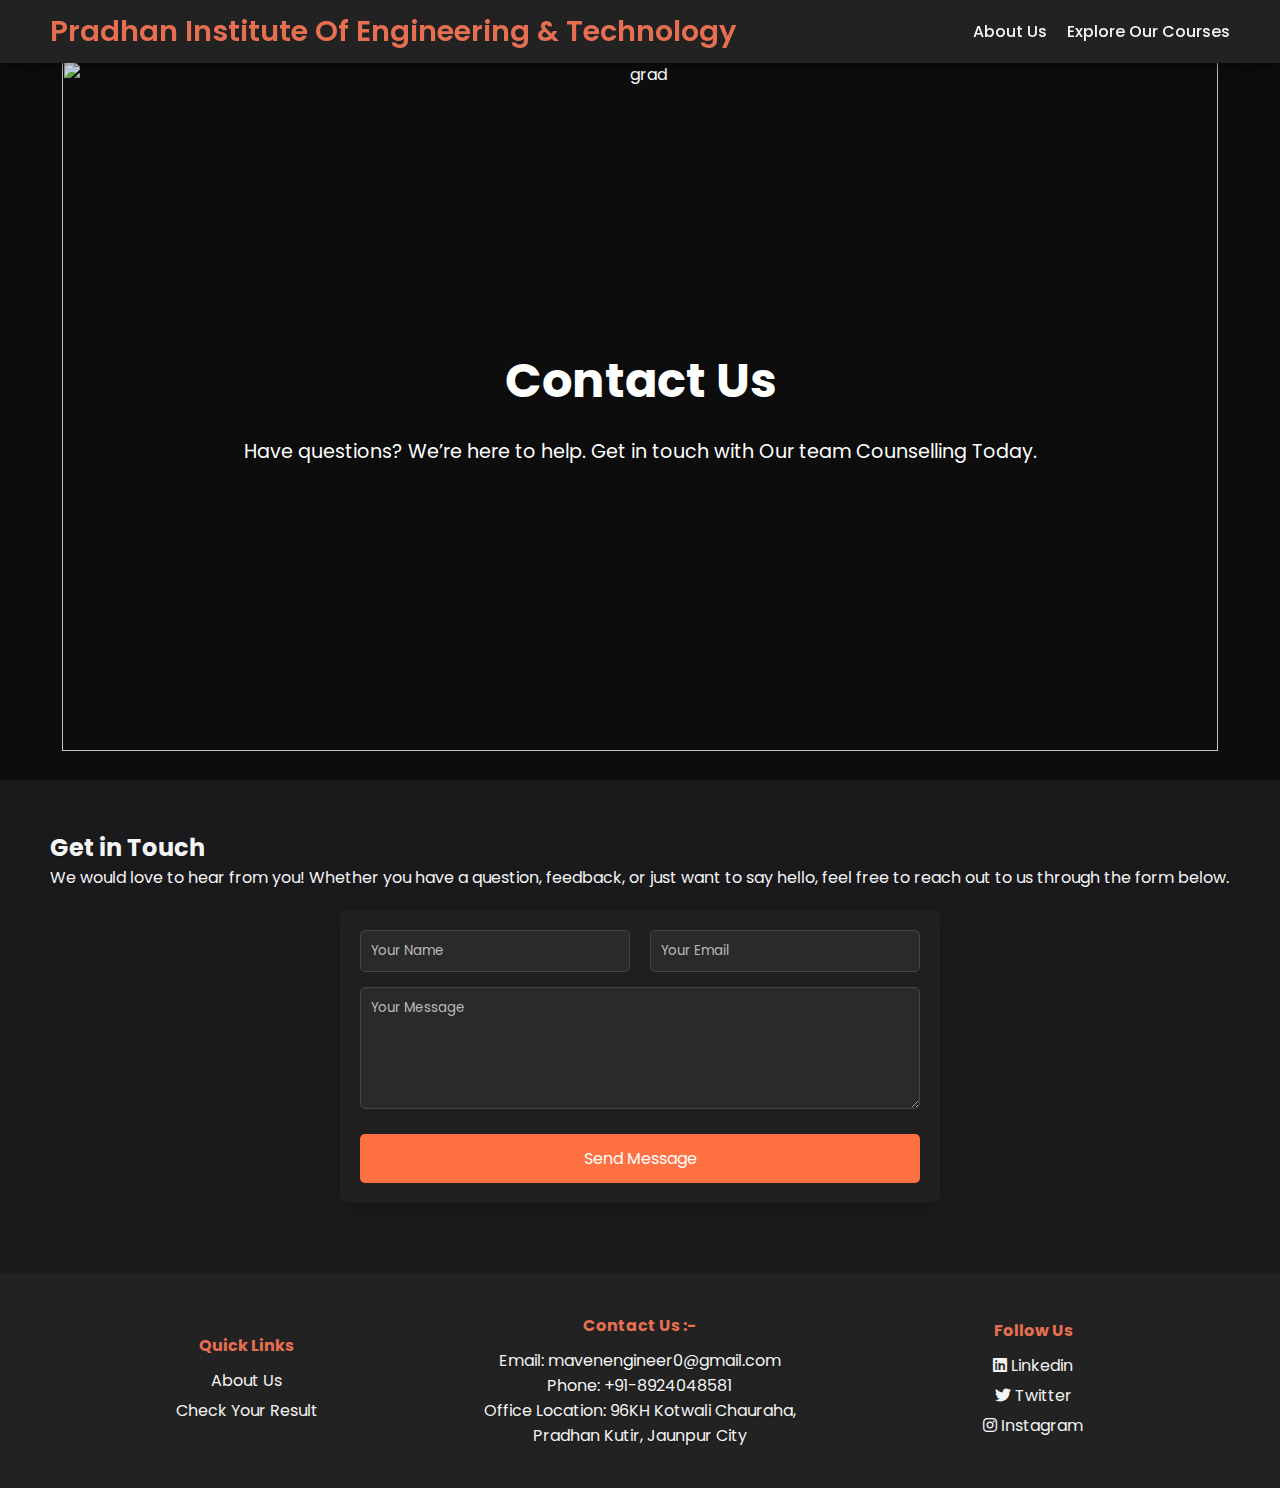
==== contact.html @ a4a4e16d "Add files via upload" ====
<html lang="en">

<head>
  <meta charset="UTF-8">
  <meta http-equiv="X-UA-Compatible=IE=edge">
  <meta name="viewport" content="width=device-width, initial-scale=1.0">
  <title>Contact Us | Expert Counsellors</title>
  <link href="https://fonts.googleapis.com/css2?family=Poppins:wght@300;400;600&display=swap" rel="stylesheet">
  <link rel="stylesheet" href="https://cdnjs.cloudflare.com/ajax/libs/font-awesome/6.0.0-beta3/css/all.min.css">
  <link rel="stylesheet" href="styles.css"> <!-- Link to your external CSS -->
</head>

<body>

  <!-- Navbar -->
  <header>
    <h1>Pradhan Institute Of Engineering & Technology</h1>
    <nav>
      <ul>
      
        <li><a href="about.html" target="_blank">About Us</a></li>
        <li><a href="index.html" target="_blank">Explore Our Courses</a></li>
      </ul>
    </nav>
  </header>

  <!-- Hero Section -->
  <section class="hero">
    <div class="hero-overlay">
      <img src='https://i.postimg.cc/3RJcRHrX/OIP.jpg' border='0' alt='grad' class="main-img"/>
    </div>
    <div class="hero-content">
      <h2>Contact Us</h2>
      <p>Have questions? We’re here to help. Get in touch with Our team Counselling Today.</p>
    </div>
  </section>

  <main class="main-content">
    <section class="contact-us">
      <h2>Get in Touch</h2>
      <p>We would love to hear from you! Whether you have a question, feedback, or just want to say hello, feel free to reach out to us through the form below.</p>

      <form class="contact-form">
        <label for="name"></label>
        <input type="text" id="name" name="name" placeholder="Your Name" required>

        <label for="email"></label>
        <input type="email" id="email" name="email" placeholder="Your Email" required>

        <label for="message"></label>
        <textarea id="message" name="message" rows="5" placeholder="Your Message" required></textarea>

        <button type="submit" class="cta-button">Send Message</button>
      </form>
    </section>
  </main>

  <!-- Footer -->
  <footer>
    <div class="footer-section">
      <h4>Quick Links</h4>
      <ul>
      
        <li><a href="about.html" target="_blank">About Us</a></li>
        <li><a href="result.html" target="_blank">Check Your Result</a></li>
      </ul>
    </div>
    <div class="footer-section">
      <h4>Contact Us :-</h4>
      <p>Email: mavenengineer0@gmail.com</p>
      <p>Phone: +91-8924048581 </p>
      <p>Office Location: 96KH Kotwali Chauraha, Pradhan Kutir, Jaunpur City</p>
    </div>
    <div class="footer-section">
      <h4>Follow Us</h4>
      <ul>
        <li><a href="https://www.linkedin.com/in/contactdivyanshu-pradhan-?utm_source=share&utm_campaign=share_via&utm_content=profile&utm_medium=android_app" target="_blank"><i class="fab fa-linkedin"></i> Linkedin</a></li>
        <li><a href="#"><i class="fab fa-twitter"></i> Twitter</a></li>
        <li><a href="https://www.instagram.com/divyanshu_pradhan_001?igsh=bnVhNDAxNHh2MG9p" target="_blank"><i class="fab fa-instagram"></i> Instagram</a></li>
      </ul>
    </div>
  </footer>

  <script src="scripts.js"></script> <!-- Link to your external JS file -->
</body>

</html>
---- styles.css ----
* {
    margin: 0;
    padding: 0;
    box-sizing: border-box;
    font-family: 'Poppins', sans-serif;
  }

  body {
    background-color: #1a1a1d;
    color: #f4f4f4;
    overflow-x: hidden;
  }

  /* Navbar */
  header {
    position: fixed;
    top: 0;
    left: 0;
    width: 100%;
    background: #222;
    color: #fff;
    display: flex;
    justify-content: space-between;
    align-items: center;
    padding: 10px 50px;
    z-index: 1000;
    box-shadow: 0 2px 10px rgba(0, 0, 0, 0.5);
  }

  header h1 {
    font-size: 1.8em;
    font-weight: 600;
    color: #e76f51;
  }

  nav ul {
    list-style: none;
    display: flex;
    gap: 20px;
  }

  nav ul li {
    display: inline;
  }

  nav ul li a {
    color: #f4f4f4;
    text-decoration: none;
    font-weight: 500;
    transition: color 0.3s;
  }

  nav ul li a:hover {
    color: #e76f51;
  }

  /* Hero Section */
  .hero {
    position: relative;
    background: url('https://source.unsplash.com/1600x900/?atom,science') no-repeat center center/cover;
    height: 80vh;
    display: flex;
    align-items: center;
    justify-content: center;
    color: #fff;
    text-align: center;
    padding: 0 20px;
    margin-top: 60px;
    /* Adjusted for fixed header */
  }

  .hero-overlay {
    position: absolute;
    top: 0;
    left: 0;
    width: 100%;
    height: 100%;
    background: rgba(0, 0, 0, 0.6);
    z-index: 1;
  }
  .main-img {
    width: 95%;
    height: 98%;
    border-radius: 30px;
    box-shadow: 0 4px 15px rgba(0, 0, 0, 0.1);
  }

  .hero-content {
    position: relative;
    z-index: 2;
  }

  .hero h2 {
    font-size: 3em;
    margin-bottom: 20px;
  }

  .hero p {
    font-size: 1.2em;
    margin-bottom: 30px;
  }

  .hero .hero-button {
    padding: 15px 30px;
    background: #e76f51;
    color: #fff;
    border: none;
    border-radius: 5px;
    cursor: pointer;
    transition: background 0.3s;
  }

  .hero .hero-button:hover {
    background: #f4a261;
  }

  /* Main Sections Styling */
  .main-content {
    padding: 50px;
  }

  .course {
    margin-bottom: 50px;
    padding: 30px;
    border-radius: 10px;
    box-shadow: 0 2px 10px rgba(0, 0, 0, 0.1);
    position: relative;
    opacity: 0;
    /* Hidden by default for animation */
    transform: translateY(50px);
    /* Initial position */
    transition: opacity 0.6s ease, transform 0.6s ease;
  }

  .course.show {
    opacity: 1;
    /* Fully visible when in view */
    transform: translateY(0);
    /* Moves to original position */
  }

  /* Hover effect for courses */
  .course:hover {
    transform: translateY(-10px);
    box-shadow: 0 4px 15px rgba(0, 0, 0, 0.2);
  }

  /* Textured Background for Basic Course */
  .course.basic {
    background: linear-gradient(135deg, #f4f4f4, #eaeaea);
    color: #1a1a1d;
    /* Black text for contrast */
  }

  /* Golden Textured Background for Graduate Course */
  .course.graduate {
    background: linear-gradient(135deg, #ffd700, #f0c14b);
    color: #4d3b01;
    /* Darker shade for readability */
  }

  .course h2 {
    margin-bottom: 10px;
    display: flex;
    align-items: center;
    gap: 10px;
  }

  .course.basic h2 {
    color: #e76f51;
  }

  .course.graduate h2 {
    color: #4d2b01;
    /* Dark golden-brown for titles */
  }

  .course h3 {
    margin-top: 20px;
    color: #f4a261;
  }

  .badge {
    display: inline-block;
    padding: 5px 10px;
    border-radius: 5px;
    font-size: 0.8em;
    color: #fff;
    font-weight: 600;
    transition: transform 0.3s ease, box-shadow 0.3s ease;
  }

  /* Titanium Badge */
  .badge-titanium {
    background: linear-gradient(135deg, #b0c4de, #708090);
  }

  /* Golden Badge */
  .badge-gold {
    background: linear-gradient(135deg, #ffd700, #daa520);
  }

  /* Hover effect for badges */
  .badge:hover {
    transform: scale(1.1);
    box-shadow: 0 3px 10px rgba(0, 0, 0, 0.2);
  }

  .course ul {
    margin-top: 10px;
    padding-left: 20px;
  }

  .course ul li {
    margin-bottom: 5px;
    cursor: pointer;
    transition: transform 0.2s;
  }

  .course ul li:hover {
    transform: translateX(10px);
  }

  .cta-button {
    display: inline-block;
    margin-top: 20px;
    padding: 10px 20px;
    color: #fff;
    background-color: #e76f51;
    text-decoration: none;
    border-radius: 5px;
    transition: background 0.3s;
  }

  .cta-button:hover {
    background-color: #f4a261;
  }

  /* Footer */
  footer {
    background: #222;
    color: #f4f4f4;
    text-align: center;
    padding: 30px 50px;
    display: flex;
    justify-content: space-between;
    align-items: center;
    flex-wrap: wrap;
  }

  footer .footer-section {
    flex: 1;
    margin: 10px;
  }

  footer h4 {
    margin-bottom: 10px;
    color: #e76f51;
  }

  footer ul {
    list-style: none;
    padding: 0;
  }

  footer ul li {
    margin-bottom: 5px;
  }

  footer ul li a {
    color: #f4f4f4;
    text-decoration: none;
    transition: color 0.3s;
  }

  footer ul li a:hover {
    color: #e76f51;
  }

  /* Responsive Design */
  @media (max-width: 768px) {
    header {
      padding: 10px 20px;
    }

    header h1 {
      font-size: 1.5em;
    }

    .main-content {
      padding: 20px;
    }

    .cta-button,
    .hero .hero-button {
      padding: 8px 16px;
      font-size: 0.9em;
    }

    .hero h2 {
      font-size: 2.5em;
    }

    footer {
      flex-direction: column;
    }
  }
/* Styling for the expandable details section */
.details {
    max-height: 0;
    /* Initially collapsed */
    overflow: hidden;
    margin-top: 10px;
    padding-left: 15px;
    border-left: 2px solid #e76f51;
    /* Adds a left border to visually separate */
    transition: max-height 0.3s ease-out;
    /* Smooth expand/collapse animation */
  }


  /* Styling for About Us Sections */
  .about-us {
    margin-top: 40px;
    padding: 20px;
    background: #f4f4f9;
    border-radius: 8px;
  }

  .about-intro {
    display: flex;
    align-items: center;
    gap: 20px;
    margin-bottom: 40px;
  }

  .about-img {
    width: 50%;
    border-radius: 10px;
    box-shadow: 0 4px 15px rgba(0, 0, 0, 0.1);
  }

  .about-text {
    flex: 1;
  }

  .about-vision {
    text-align: center;
    padding: 20px;
  }

  .about-vision i {
    font-size: 2em;
    color: #e76f51;
    margin-bottom: 10px;
  }

  .about-values {
    padding: 20px;
    background: #fff;
    border-radius: 8px;
    box-shadow: 0 2px 10px rgba(0, 0, 0, 0.05);
  }

  .about-values h2 {
    display: flex;
    align-items: center;
    gap: 10px;
  }

  .values-list {
    list-style: none;
    padding: 0;
  }

  .values-list li {
    margin: 10px 0;
    display: flex;
    align-items: flex-start;
    gap: 10px;
  }

  .values-list i {
    color: #e76f51;
  }

  /* Enhance readability by adjusting text color and shadows */
  .about-vision,
  .about-values,
  .about-text {
    color: #333;
    /* Change text color to a darker shade */
  }

  /* Add text shadow for better visibility */
  h2,
  p {
    text-shadow: 1px 1px 2px rgba(0, 0, 0, 0.2);
    /* Subtle shadow to make text pop */
  }

  /* Ensure background overlay is strong enough to separate text from background */
  .hero-overlay {
    background: rgba(0, 0, 0, 0.5);
    /* Increase overlay opacity */
  }

  /* Increase font weight */
  h2 {
    font-weight: 700;
    /* Make headings bolder */
  }

  p {
    font-weight: 400;
    /* Increase paragraph font weight */
  }

  /* Styling for the contact form */
  .contact-form {
    max-width: 600px;
    margin: 20px auto;
    padding: 20px;
    background-color: #1f1f1f;
    /* Darker background for contrast */
    border-radius: 8px;
    box-shadow: 0 4px 12px rgba(0, 0, 0, 0.1);
  }

  .contact-form h2 {
    color: #fff;
    margin-bottom: 10px;
    text-align: center;
  }

  .contact-form p {
    color: #d3d3d3;
    margin-bottom: 20px;
    text-align: center;
  }

  .contact-form input,
  .contact-form textarea {
    width: calc(50% - 10px);
    /* Half-width with space between */
    padding: 10px;
    margin-bottom: 15px;
    border: 1px solid #444;
    border-radius: 5px;
    background-color: #2a2a2a;
    color: #fff;
    transition: border-color 0.3s;
  }

  .contact-form input::placeholder,
  .contact-form textarea::placeholder {
    color: #bbb;
  }

  .contact-form input:focus,
  .contact-form textarea:focus {
    outline: none;
    border-color: #ff7043;
    /* Highlight color */
  }

  .contact-form input[type="text"] {
    float: left;
    /* Align name input on the left */
    margin-right: 10px;
    /* Space between name and email fields */
  }

  .contact-form input[type="email"] {
    float: right;
    /* Align email input on the right */
  }

  .contact-form textarea {
    width: 100%;
    min-height: 120px;
    resize: vertical;
  }

  .contact-form button {
    width: 100%;
    padding: 12px;
    margin-top: 10px;
    border: none;
    border-radius: 5px;
    background-color: #ff7043;
    color: #fff;
    font-size: 16px;
    cursor: pointer;
    transition: background-color 0.3s;
  }

  .contact-form button:hover {
    background-color: #e56436;
  }

  /* Clearing floats */
  .contact-form::after {
    content: "";
    display: table;
    clear: both;
  }
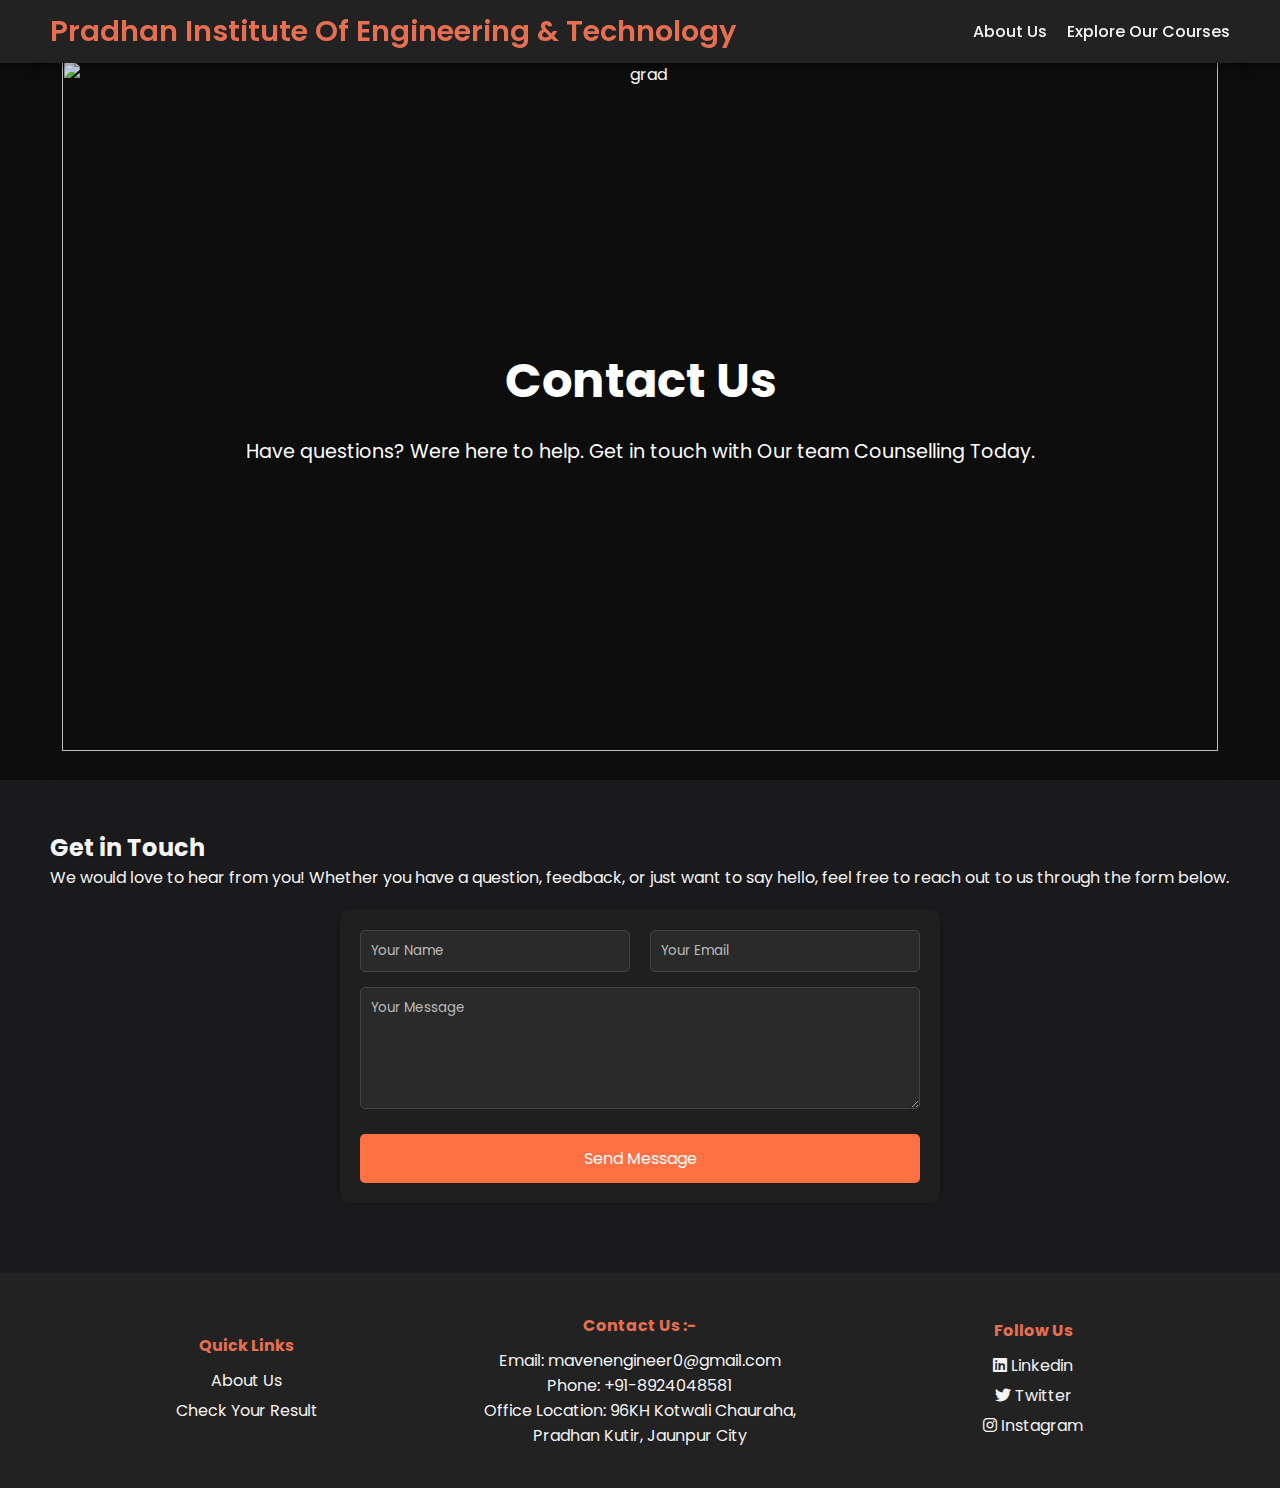
==== commit adeb1b55: "contact.html" ====
--- a/contact.html
+++ b/contact.html
@@ -31,7 +31,7 @@
     </div>
     <div class="hero-content">
       <h2>Contact Us</h2>
-      <p>Have questions? We’re here to help. Get in touch with Our team Counselling Today.</p>
+      <p>Have questions? Were here to help. Get in touch with Our team Counselling Today.</p>
     </div>
   </section>
 
@@ -84,4 +84,4 @@
   <script src="scripts.js"></script> <!-- Link to your external JS file -->
 </body>
 
-</html>+</html>
